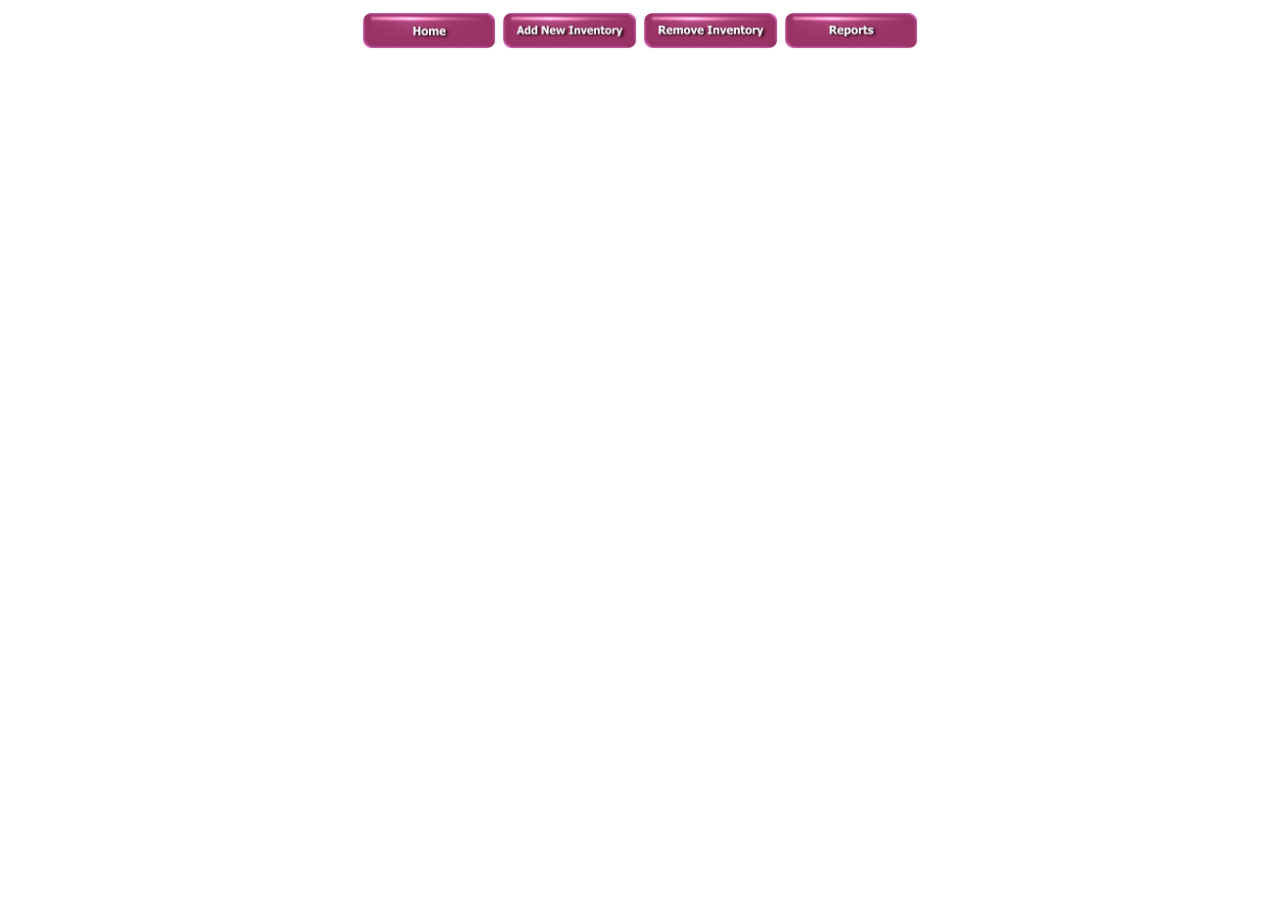
==== pantry/header.html @ 4af113a3 "First time check-in of Pantry DB.  Needs some work, but here is where it is at." ====
<HTML>
<HEAD></HEAD>
<BODY>
<CENTER>
<TABLE id=AutoNumber10 style="BORDER-COLLAPSE: collapse" borderColor=#009900 
      height=12 cellSpacing=3 cellPadding=3 width=600 border=0>
      <TBODY>
      <TR>
      <TD><CENTER>

	<a href="index.html"><img src="images/homebutton.gif" border="0" min-width="140" width="23%" max-width="23%" max-height="100%"></a>
  <a href="addinven.php"><img src="images/addinvenbutton.gif" border="0" min-width="140" width="23%" max-width="23%" max-height="100%"></a>
	<a href="removeinven.php"><img src="images/reminvenbutton.gif" border="0" min-width="140" width="23%" max-width="23%" max-height="100%"></a>
	<a href="report1.php"><img src="images/reportsbutton.gif" border="0" min-width="140" width="23%" max-width="23%" max-height="100%"></a><br>
      
</center>

</TD></TR></TABLE></center><br>
</BODY>
</HTML>
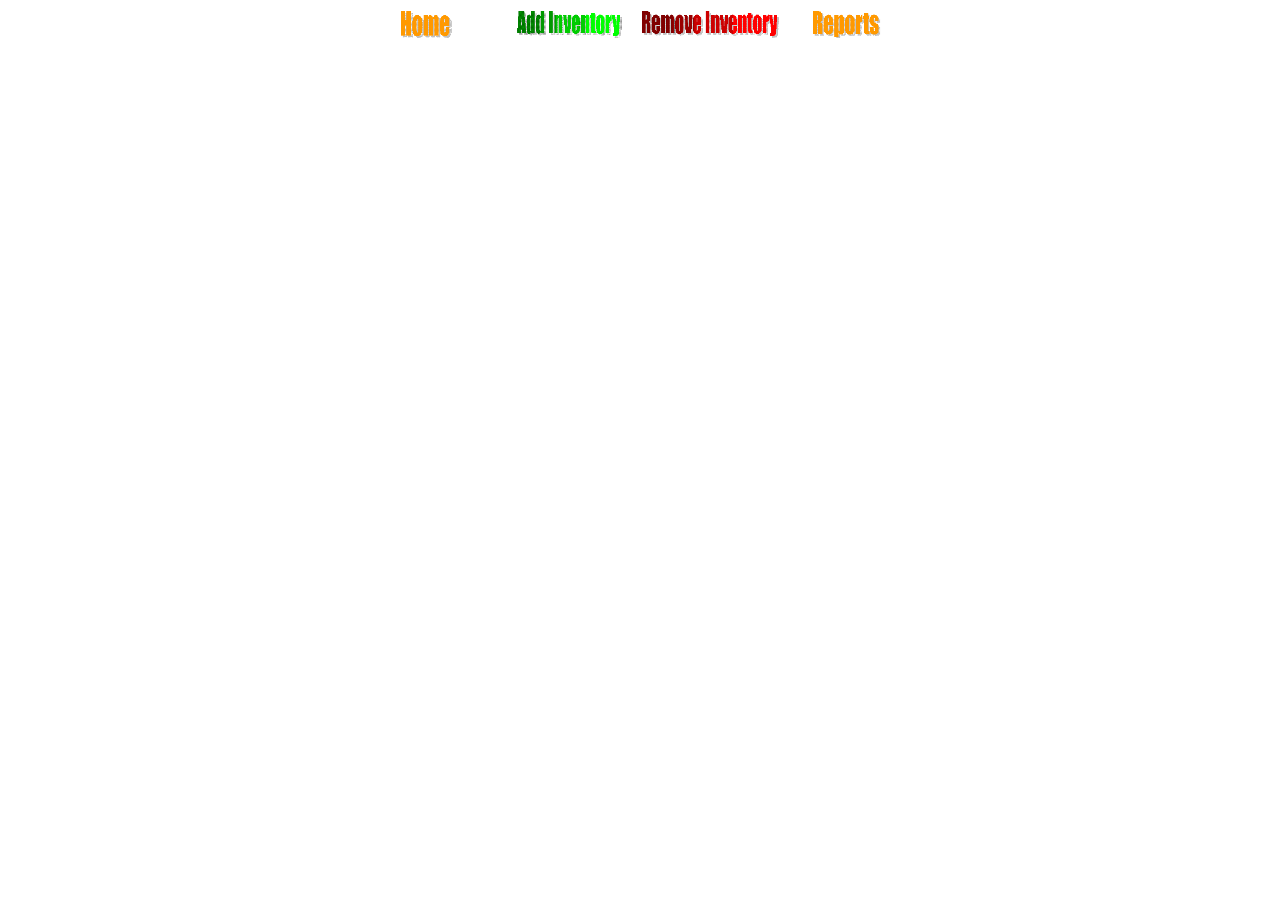
==== commit 3f614f4f: "Colored buttons ease Add, Remove" ====
--- a/pantry/header.html
+++ b/pantry/header.html
@@ -8,10 +8,10 @@
       <TR>
       <TD><CENTER>
 
-	<a href="index.html"><img src="images/homebutton.gif" border="0" min-width="140" width="23%" max-width="23%" max-height="100%"></a>
-  <a href="addinven.php"><img src="images/addinvenbutton.gif" border="0" min-width="140" width="23%" max-width="23%" max-height="100%"></a>
-	<a href="removeinven.php"><img src="images/reminvenbutton.gif" border="0" min-width="140" width="23%" max-width="23%" max-height="100%"></a>
-	<a href="report1.php"><img src="images/reportsbutton.gif" border="0" min-width="140" width="23%" max-width="23%" max-height="100%"></a><br>
+<a href="index.html">      <img src="images/homebutton.gif"     border="0" min-width="228" width="23%" max-width="23%" max-height="100%"></a>
+<a href="addinven.php">    <img src="images/addinvenbutton.gif" border="0" min-width="228" width="23%" max-width="23%" max-height="100%"></a>
+<a href="removeinven.php"> <img src="images/reminvenbutton.gif" border="0" min-width="228" width="23%" max-width="23%" max-height="100%"></a>
+<a href="reportzero.php">  <img src="images/reportsbutton.gif"  border="0" min-width="228" width="23%" max-width="23%" max-height="100%"></a><br>
       
 </center>
 
